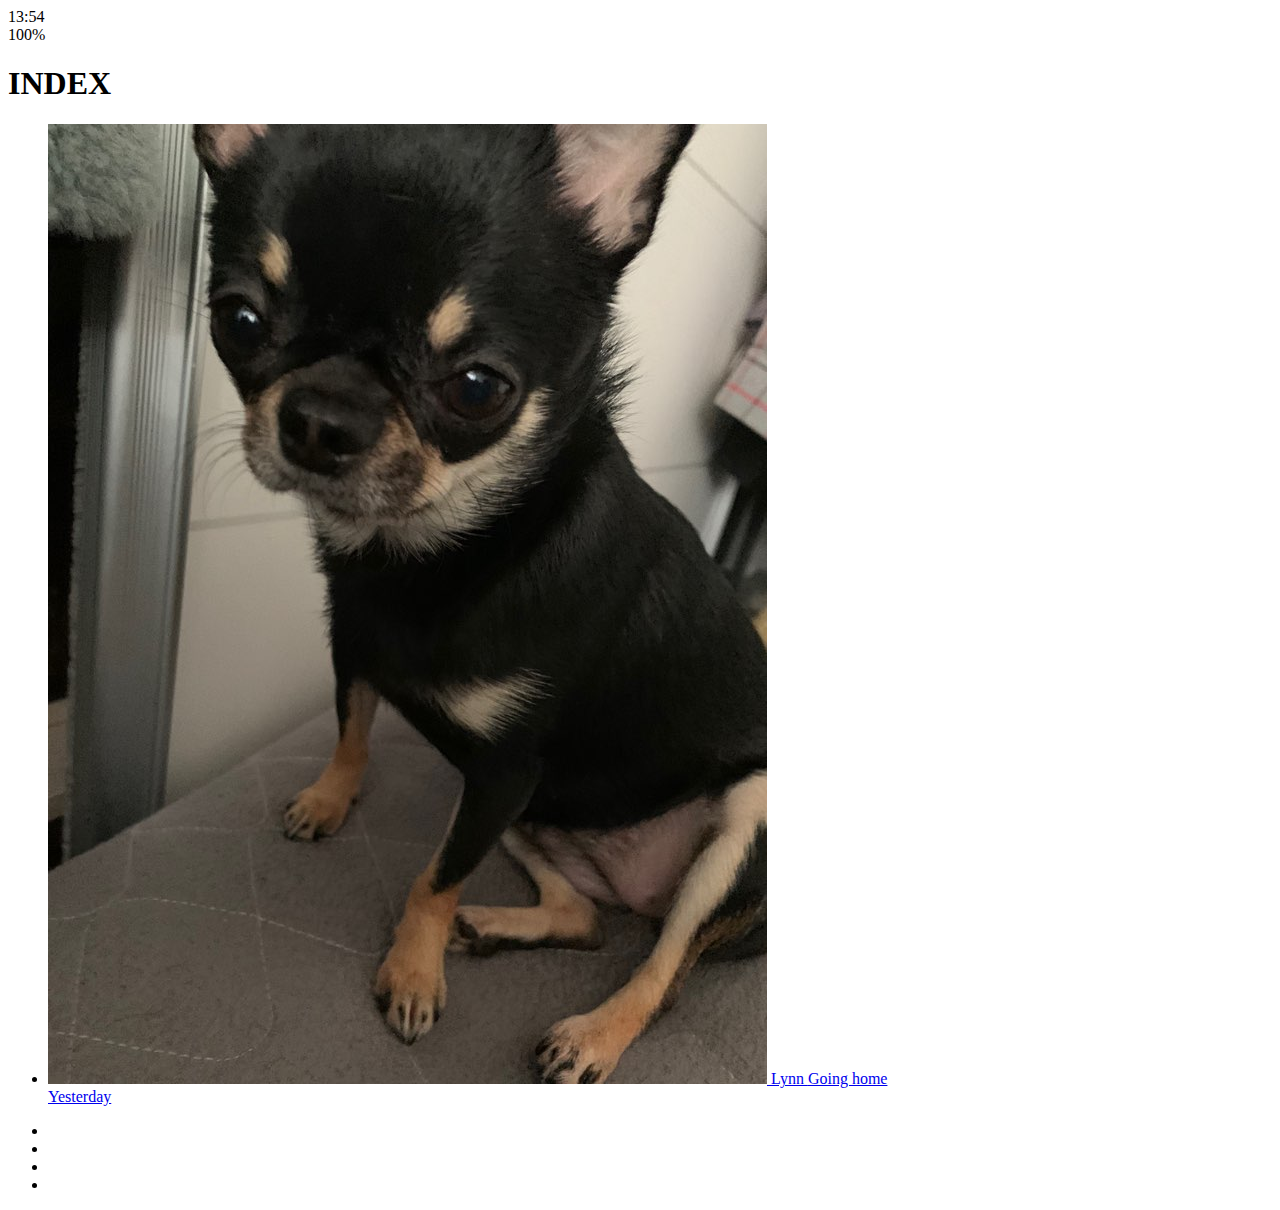
==== index.html @ f35bd390 "kakao project" ====
<!DOCTYPE html>
<html lang="en">
  <head>
    <meta charset="UTF-8" />
    <meta name="viewport" content="width=device-width, initial-scale=1.0" />
    <title>index | Kakao Clone</title>
    <link
      rel="stylesheet"
      href="https://use.fontawesome.com/releases/v5.13.0/css/all.css"
      integrity="sha384-Bfad6CLCknfcloXFOyFnlgtENryhrpZCe29RTifKEixXQZ38WheV+i/6YWSzkz3V"
      crossorigin="anonymous"
    />
  </head>
  <body>
    <div class="status-bar">
      <div class="status-bar__column">
        <span class="status-bar__clock">13:54</span>
      </div>
      <div class="status-bar__column">
        <i class="fas fa-clock"></i>
        <i class="fas fa-volume-mute"></i>
        <i class="fas fa-wifi"></i>
        <span class="status-bar__battery-level">100%</span>
        <i class="fas fa-battery-full"></i>
      </div>
    </div>
    <header class="header">
      <div class="header__header-column">
        <h1 class="header__title">INDEX</h1>
      </div>
      <div class="header__header-column">
        <span class="header__icon"><i class="fas fa-search"></i></span>
        <span class="header__icon"><i class="far fa-comment"></i></span>
        <span class="header__icon"><i class="fas fa-cog"></i></span>
      </div>
    </header>
    <main class="chats">
        <ul class="chats__list">
            <li class="chats__chat chat">
              <a href="chat.html">
                <div class="chat__column">
                    <img class="chat__avater g-avatar" src="images/avatar.jpg"
                    <div class="chat__content">
                        <span class="chat__username">
                            Lynn
                        </span>
                        <span class="chat__preview">Going home</span>
                    </div>
                </div>
                <div class="chat__column">
                    <span class="chat__timestamp">Yesterday</span>
                </div>
              </a>
            </li>
        </ul>
    </main>

    <nav class="nav">
      <ul class="nav__list">
        <li class="nav__list-item">
          <a href="friends.html" class="nav__list-link"
            ><i class="far fa-user"></i
          ></a>
        </li>
        <li class="nav__list-item">
          <a href="index.html" class="nav__list-link"
            ><i class="fas fa-comment"></i
          ></a>
        </li>
        <li class="nav__list-item">
          <a href="find.html" class="nav__list-link"
            ><i class="fas fa-search"></i
          ></a>
        </li>
        <li class="nav__list-item">
          <a href="more.html" class="nav__list-link"
            ><i class="fas fa-ellipsis-h"></i
          ></a>
        </li>
      </ul>
    </nav>
  </body>
</html>
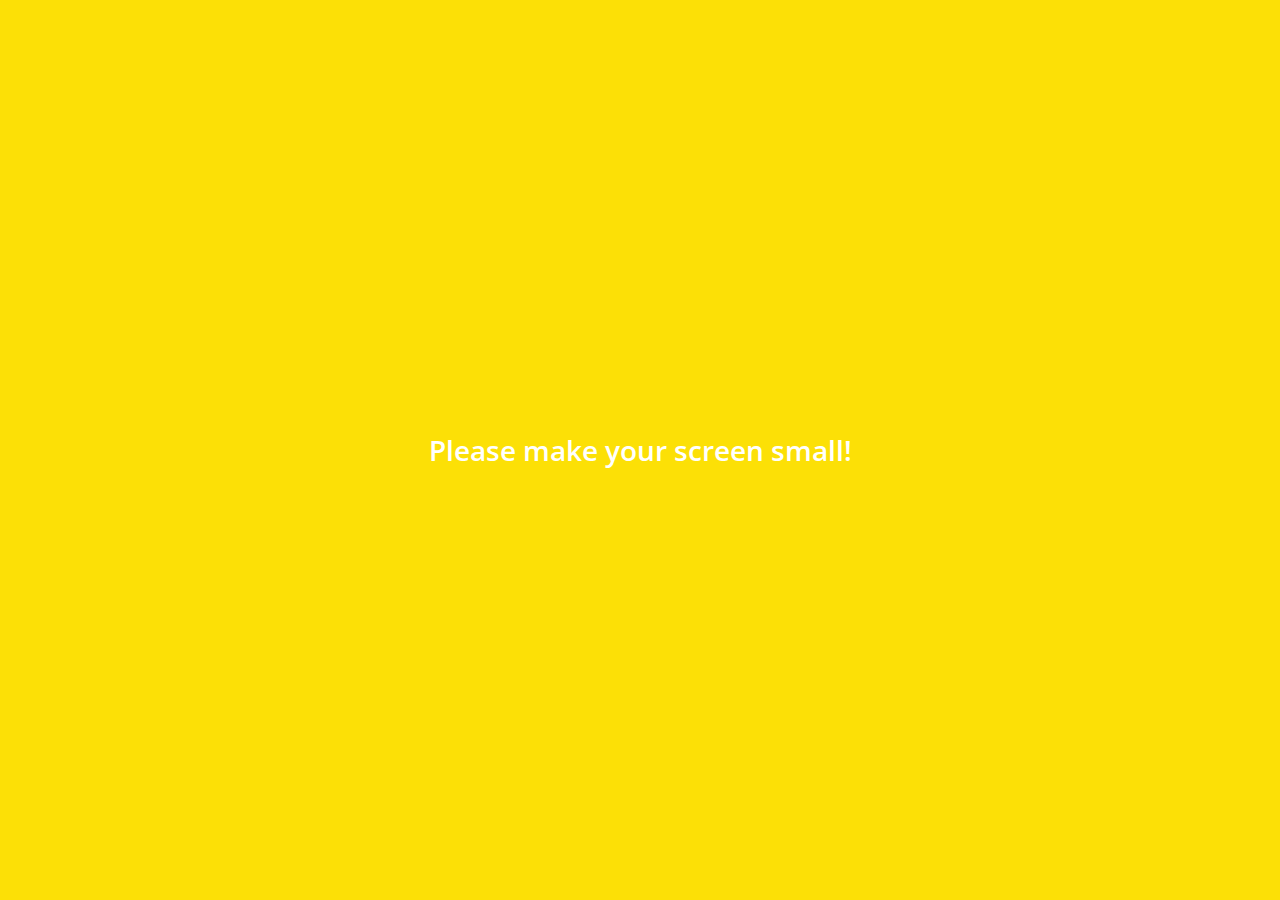
==== commit 1e0dcc0a: "kakao change" ====
--- a/index.html
+++ b/index.html
@@ -10,6 +10,7 @@
       integrity="sha384-Bfad6CLCknfcloXFOyFnlgtENryhrpZCe29RTifKEixXQZ38WheV+i/6YWSzkz3V"
       crossorigin="anonymous"
     />
+    <link rel="stylesheet" href="css/styles.css" />
   </head>
   <body>
     <div class="status-bar">
@@ -26,7 +27,7 @@
     </div>
     <header class="header">
       <div class="header__header-column">
-        <h1 class="header__title">INDEX</h1>
+        <h1 class="header__title">Chats</h1>
       </div>
       <div class="header__header-column">
         <span class="header__icon"><i class="fas fa-search"></i></span>
@@ -35,24 +36,34 @@
       </div>
     </header>
     <main class="chats">
-        <ul class="chats__list">
-            <li class="chats__chat chat">
-              <a href="chat.html">
-                <div class="chat__column">
-                    <img class="chat__avater g-avatar" src="images/avatar.jpg"
-                    <div class="chat__content">
-                        <span class="chat__username">
-                            Lynn
-                        </span>
-                        <span class="chat__preview">Going home</span>
-                    </div>
+      <ul class="chats__list">
+        <li class="chats__chat chat">
+          <a href="chat.html">
+            <div class="chats__chat friend friend--lg">
+              <div class="friend__column">
+                <img
+                  src="images/avatar.jpg"
+                  alt=""
+                  class="m-avatar friend__avatar"
+                />
+                <div class="friend__content">
+                  <span class="friend__name">
+                    Lynn
+                  </span>
+                  <span class="friend__bottom-text">
+                    Going home!
+                  </span>
                 </div>
-                <div class="chat__column">
-                    <span class="chat__timestamp">Yesterday</span>
-                </div>
-              </a>
-            </li>
-        </ul>
+              </div>
+              <div class="friend__column">
+                <span class="chat__timestamp">
+                  March 8
+                </span>
+              </div>
+            </div>
+          </a>
+        </li>
+      </ul>
     </main>
 
     <nav class="nav">
@@ -63,9 +74,10 @@
           ></a>
         </li>
         <li class="nav__list-item">
-          <a href="index.html" class="nav__list-link"
-            ><i class="fas fa-comment"></i
-          ></a>
+          <a href="index.html" class="nav__list-link">
+            <i class="fas fa-comment"></i>
+            <div class="nav__badge">8</div>
+          </a>
         </li>
         <li class="nav__list-item">
           <a href="find.html" class="nav__list-link"
@@ -79,5 +91,8 @@
         </li>
       </ul>
     </nav>
+    <div class="bigScreen">
+      <span class="bigScreen__text">Please make your screen small!</span>
+    </div>
   </body>
 </html>
--- a/css/styles.css
+++ b/css/styles.css
@@ -0,0 +1,42 @@
+@import url("https://fonts.googleapis.com/css2?family=Open+Sans:wght@300;400;600&display=swap");
+@import "reset.css";
+@import "status-bar.css";
+@import "header.css";
+@import "nav-bar.css";
+@import "friend.css";
+@import "friends.css";
+@import "find.css";
+@import "more.css";
+@import "settings.css";
+@import "chat.css";
+@import "mobile.css";
+
+* {
+  box-sizing: border-box;
+}
+body {
+  background-color: white;
+  padding: 10px 20px;
+  color: #020202;
+  font-family: "Open Sans", -apple-system, BlinkMacSystemFont, "Segoe UI",
+    Roboto, Oxygen, Ubuntu, Cantarell, "Open Sans", "Helvetica Neue", sans-serif;
+}
+
+a {
+  color: inherit;
+  text-decoration: none;
+}
+
+@keyframes fadeIn {
+  from {
+    opacity: 0;
+    transform: translateY(50px);
+  }
+  to {
+    opacity: 1;
+    transform: none;
+  }
+}
+main {
+  animation: fadeIn 0.5s ease-in-out;
+}
